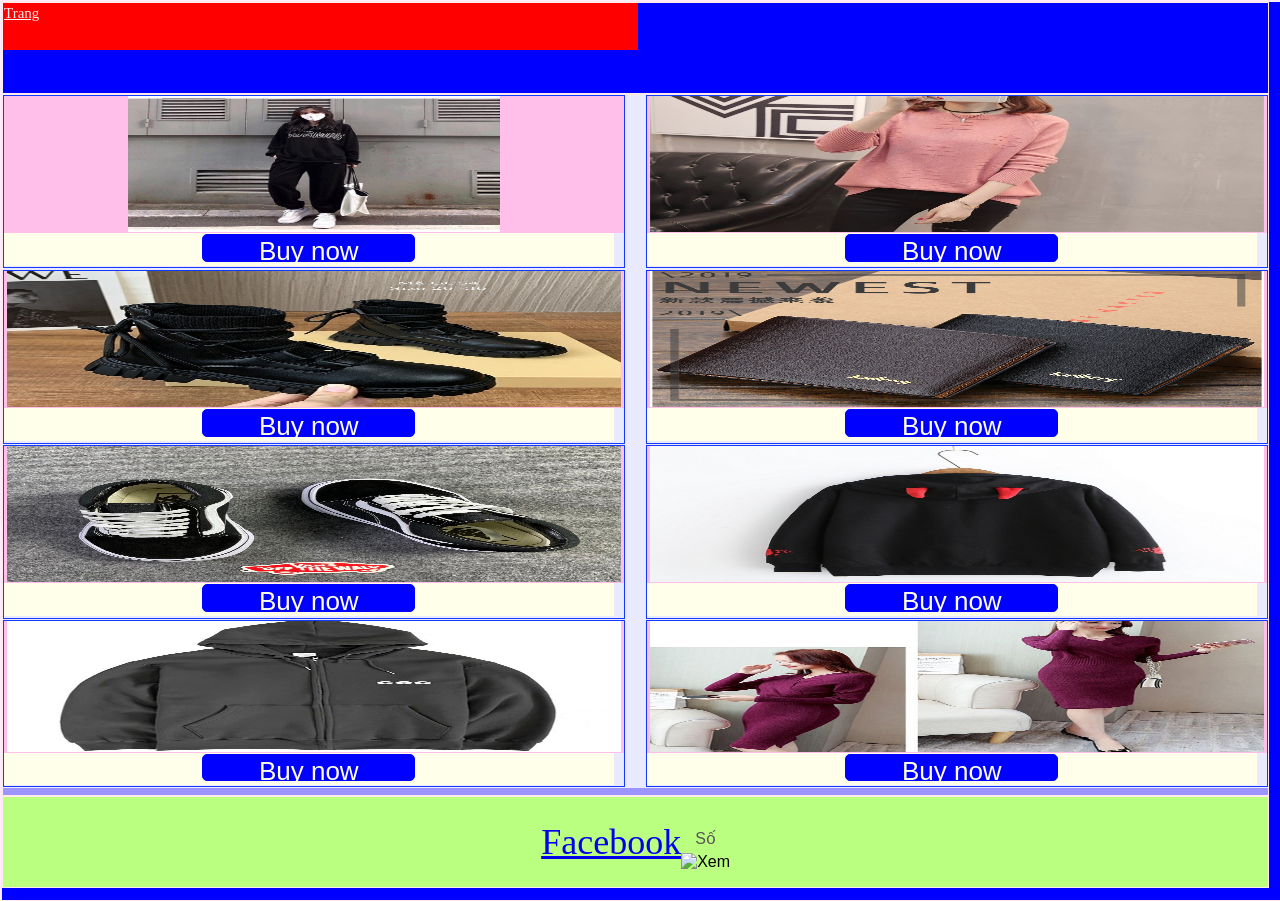
==== index.html @ e8acfa7c "Add files via upload" ====
<!DOCTYPE html>
<html lang="vi">
    <head>
        <meta charset="UTF-8">
        <meta name="author" content="Vũ Đức Tuấn">
        <meta name="viewport" content="width=device-width , initial-scale=1.0">
        <meta name="robots" content="index,follow">
        <meta name="keywords" content ="từ khóa SEO">
        <meta name="description" content="mô tả trang web">
        <title>Bán hàng</title>
        <!-- Lưu ý sắp xếp theo thứ tự 1,3,7,6,5,4,2-->
        <link rel="stylesheet" href="style.css">
    </head>
    <body>
        <div id="baoTron">
        <header>
            <div class ="lienKet">
            <a href="trang.html">Trang </a>
            </div>
        </header>
        <main>
            <div class="hangMot">
                <div class ="oMot">
                    <div class="sanPhamMot">
                        <img src="IMG_20260930_123305.jpg" alt="ảnh căn giữa" style ="width:60%; height:99%; display: block; margin:0 auto;">
                    </div>
                    <div class="button">
                       <button class="buyNow">Buy now 
                       </button>
                    </div>
                </div>
                <div class ="oHai">
                    <div class ="sanPhamHai">
                        <img src="IMG_20260930_123254.jpg" alt="ảnh căn giữa" style="width:99%; height:99%; display:block;margin:0 auto;">
                    </div>
                    <div class="button">
                      <button class ="buyNow">
                         Buy now 
                      </button>
                    </div>
                </div>
            </div>
            <div class ="hangHai">
                <div class ="oBa">
                    <div class ="sanPhamBa">
                        <img src ="IMG_20260930_123318.jpg" alt="ảnh căn giữa" style ="width: 99%;height: 99%; display: block;margin:0 auto;">        
                    </div>
                    <div class="button">
                    <button class ="buyNow">
                        Buy now
                    </button>
                    </div>
                </div>
                <div class ="oBon">
                    <div class ="sanPhamBon">
                        <img src ="IMG_20261001_094653.jpg" alt="ảnh căn giữa" style ="width: 99%;height: 99%; display: block;margin:0 auto;">
                    </div>
                    <div class ="button">
                    <button class ="buyNow">
                        Buy now
                    </button>
                    </div>
                </div>
            </div>
            <div class ="hangBa">
                <div class ="oNam">
                    <div class ="sanPhamNam">
                        <img src ="IMG_20261001_094706.jpg" alt="ảnh căn giữa" style ="width: 99%;height: 99%; display: block;margin:0 auto;">
                    </div>
                    <div class ="button">
                        <button class ="buyNow">Buy now 
                        </button>
                    </div>
                </div>
                <div class ="oSau">
                    <div class ="sanPhamSau">
                        <img src ="IMG_20261001_094722.jpg" alt="ảnh căn giữa" style ="width: 99%;height: 99%; display: block;margin:0 auto;">
                    </div>
                    <div class ="button">
                        <button class ="buyNow">Buy now 
                        </button>
                    </div>
                </div>
            </div>
            <div class ="hangBon">
                <div class ="oBay">
                    <div class ="sanPhamBay">
                        <img src ="IMG_20261001_094729.jpg" alt="ảnh căn giữa" style ="width: 99%;height: 99%; display: block;margin:0 auto;">
                    </div>
                    <div class ="button">
                        <button class ="buyNow">
                            Buy now 
                        </button>
                    </div>
                </div>
                <div class ="oTam">
                    <div class ="sanPhamTam">
                        <img src ="IMG_20261001_094857.jpg" alt="ảnh căn giữa" style ="width: 99%;height: 99%; display: block;margin:0 auto;">
                    </div>
                    <div class ="button">
                        <button class ="buyNow">
                            Buy now 
                        </button>
                    </div>
                </div>
            </div>
        </main>
        <footer>
            <a href="https://www.facebook.com/share/1HgJS4tAyg/">
                Facebook
                </a>
                <!-- Khối hiển thị bộ đếm lượt xem -->
<div style="text-align: center; margin: 20px 0; font-family: Arial, sans-serif;">
    <p style="margin-bottom: 5px; color: #555;">Số</p>
    <!-- Thay đổi phần 'ten-website-cua-ban' thành tên web viết liền không dấu của bạn để tránh trùng lặp dữ liệu với người khác -->
    <img src="Ban_hang" alt="Xem">
</div>

        </footer>
        </div>
    </body>
</html>
---- style.css ----
body {
    background:#eaeaff;
    width :100%;
    height :100vh;
  margin: 0;
  padding: 0;
  box-sizing: border-box;
  border:1px solid #ffeaff;
}
#baoTron{
    background: blue;
    width :100%;
    height: 100%;
    border:1px solid #ffeaea;
}
header {
    background : blue ;
    width :99%;
    height :10%;
    border:1px solid #ffeaea;
    color :#ffeaea;
}
.lienKet{
    background: red;
    width: 50%;
    height: 50%;
    border:1px solid red;
}
.lienKet a{
    margin-left :0;
    color: #ffeaea;
    font-size:15px;
}
main{
    background :#9c95ff;
    width :99%;
    height :78%;
    border:1px solid #ffeaea;
}
.hangMot{
    background :#eaeaff;
    width :100%;
    height :25%;
    text-align: center ;
    display : flex ;
    align-items : flex-start;
}
.oMot{
    background: #eaeaff;
    width: 49%;
    height: 98%;
    border:1px solid #1538ff;
}
.sanPhamMot {
    background: #ffbfea;
    width: 100%;
    height: 80%;
}
.button {
    background: #ffffea;
    border:1px solid #ffffea;
    width: 98%;
    height: 18%;
    container-type: inline-size;
}
.buyNow {
    background: blue;
    font-size:clamp(12px,7cqw,26px);
    border:1px solid blue ;
    border-radius:5px;
    color :#ffffea;
    width: 35%;
    height: 90%;
}
.oHai{
    background: #eaeaff;
    width: 49%;
    height: 98%;
    margin-left: auto ;
    border:1px solid #1538ff;
}
.sanPhamHai {
    background: #ffbfea;
    width: 100%;
    height: 80%;
}
.hangHai{
    background :#eaeaff;
    width :100%;
    height :25%;
    text-align : center ;
    display : flex ;
    align-items : flex-start ;
}
.oBa{
    background: #eaeaff;
    width: 49%;
    height: 98%;
    border:1px solid #1538ff;
}
.sanPhamBa{
    background: #ffbfea;
    width: 100%;
    height: 80%;
}
.oBon{
    background: #eaeaff;
    width: 49%;
    height: 98%;
    margin-left : auto ;
    border:1px solid #1538ff;
}
.sanPhamBon{
    background: #ffbfea;
    width: 100%;
    height: 80%;
}
.hangBa{
    background :#eaeaff;
    width: 100%;
    height: 25%;
    text-align : center ;
    display : flex ;
    align-items : flex-start ;
}
.oNam{
    background: #eaeaff;
    width: 49%;
    height: 98%;
    border:1px solid #1538ff;
}
.sanPhamNam {
    background: #ffbfea;
    width: 100%;
    height: 80%;
}
.oSau{
    background: #eaeaff;
    width: 49%;
    height: 98%;
    border:1px solid #1538ff;
    margin-left:auto;
}
.sanPhamSau{
    background: #ffbfea;
    width: 100%;
    height: 80%;
}
.hangBon{
    background :#eaeaff;
    width: 100%;
    height: 24%;
    text-align : center ;
    display : flex ;
    align-items : flex-start;
}
.oBay{
    background: #eaeaff;
    width: 49%;
    height: 98%;
    border:1px solid #1538ff;
}
.sanPhamBay{
    background: #ffbfea;
    width: 100%;
    height: 80%;
}
.oTam{
    background: #eaeaff;
    width: 49%;
    height: 98%;
    margin-left : auto ;
    border:1px solid #1538ff;
}
.sanPhamTam{
    background: #ffbfea;
    width: 100%;
    height: 80%;
}
footer {
    background :#baff80;
    width :99%;
    height :10%;
    border:1px solid #ffeaea;
    display : flex ;
    justify-content : center ;
    align-items : center ;
    container-type : inline-size ;
}
a{
    font-size:clamp(12px,15cqw,36px);
}
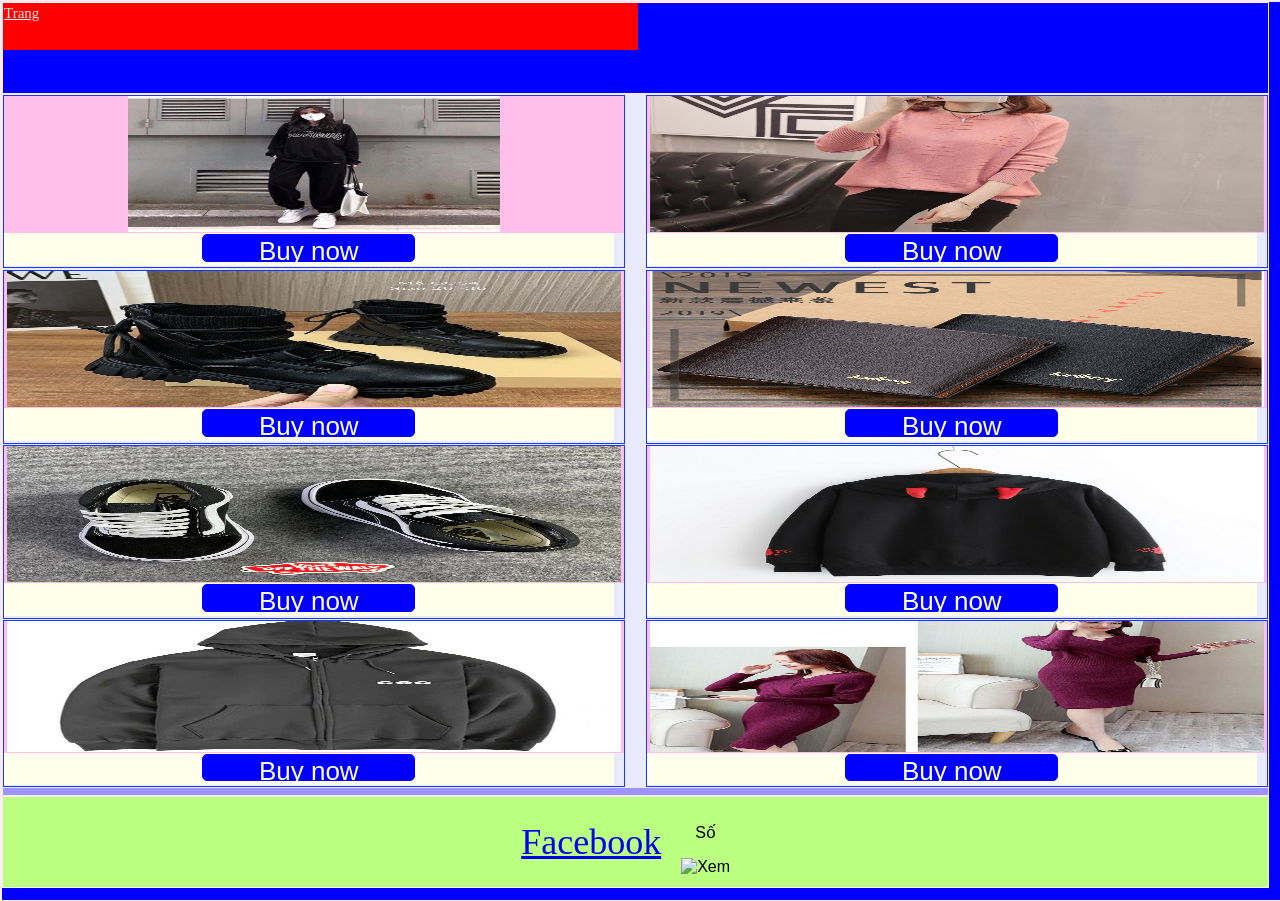
==== commit db35e07a: "Add files via upload" ====
--- a/index.html
+++ b/index.html
@@ -109,11 +109,12 @@
             <a href="https://www.facebook.com/share/1HgJS4tAyg/">
                 Facebook
                 </a>
-                <!-- Khối hiển thị bộ đếm lượt xem -->
-<div style="text-align: center; margin: 20px 0; font-family: Arial, sans-serif;">
-    <p style="margin-bottom: 5px; color: #555;">Số</p>
-    <!-- Thay đổi phần 'ten-website-cua-ban' thành tên web viết liền không dấu của bạn để tránh trùng lặp dữ liệu với người khác -->
-    <img src="Ban_hang" alt="Xem">
+<!-- Bộ đếm lượt xem bằng HTML thuần túy 100% -->
+<div style="font-family: sans-serif; text-align: center; margin: 20px;">
+    <p>Số</p>
+    
+    <!-- Thay 'ten-web-cua-ban' thành tên viết liền, không dấu của riêng bạn -->
+    <img src="https://glitch.me/Banhang/count.svg" alt="Xem">
 </div>
 
         </footer>
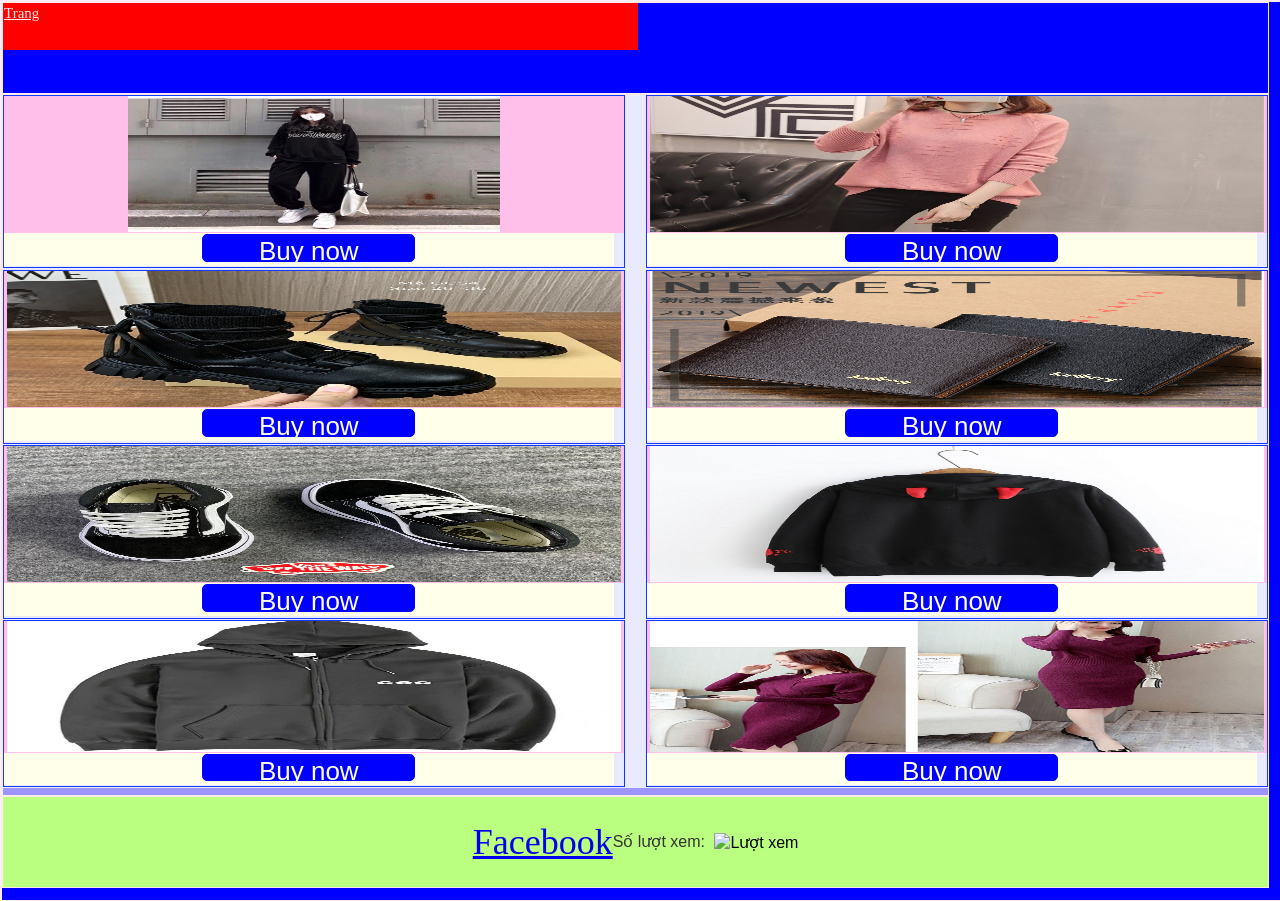
==== commit 6a95670d: "Add files via upload" ====
--- a/index.html
+++ b/index.html
@@ -109,12 +109,14 @@
             <a href="https://www.facebook.com/share/1HgJS4tAyg/">
                 Facebook
                 </a>
-<!-- Bộ đếm lượt xem bằng HTML thuần túy 100% -->
-<div style="font-family: sans-serif; text-align: center; margin: 20px;">
-    <p>Số</p>
+                <!-- Đoạn code sửa lỗi hiển thị lượt xem -->
+<div style="font-family: sans-serif; display: inline-block; vertical-align: middle;">
+    <span style="font-size: 16px; color: #333; margin-right: 5px;">Số lượt xem:</span>
     
-    <!-- Thay 'ten-web-cua-ban' thành tên viết liền, không dấu của riêng bạn -->
-    <img src="https://glitch.me/Banhang/count.svg" alt="Xem">
+    <!-- Thay 'dtuan29_shop_2026' bằng bất kỳ chữ nào khác nếu bạn muốn đặt lại tên -->
+    <img src="https://deno.dev/dtuan29_shop_2026/" alt="Lượt xem" style="vertical-align: middle;">
+</div>
+
 </div>
 
         </footer>
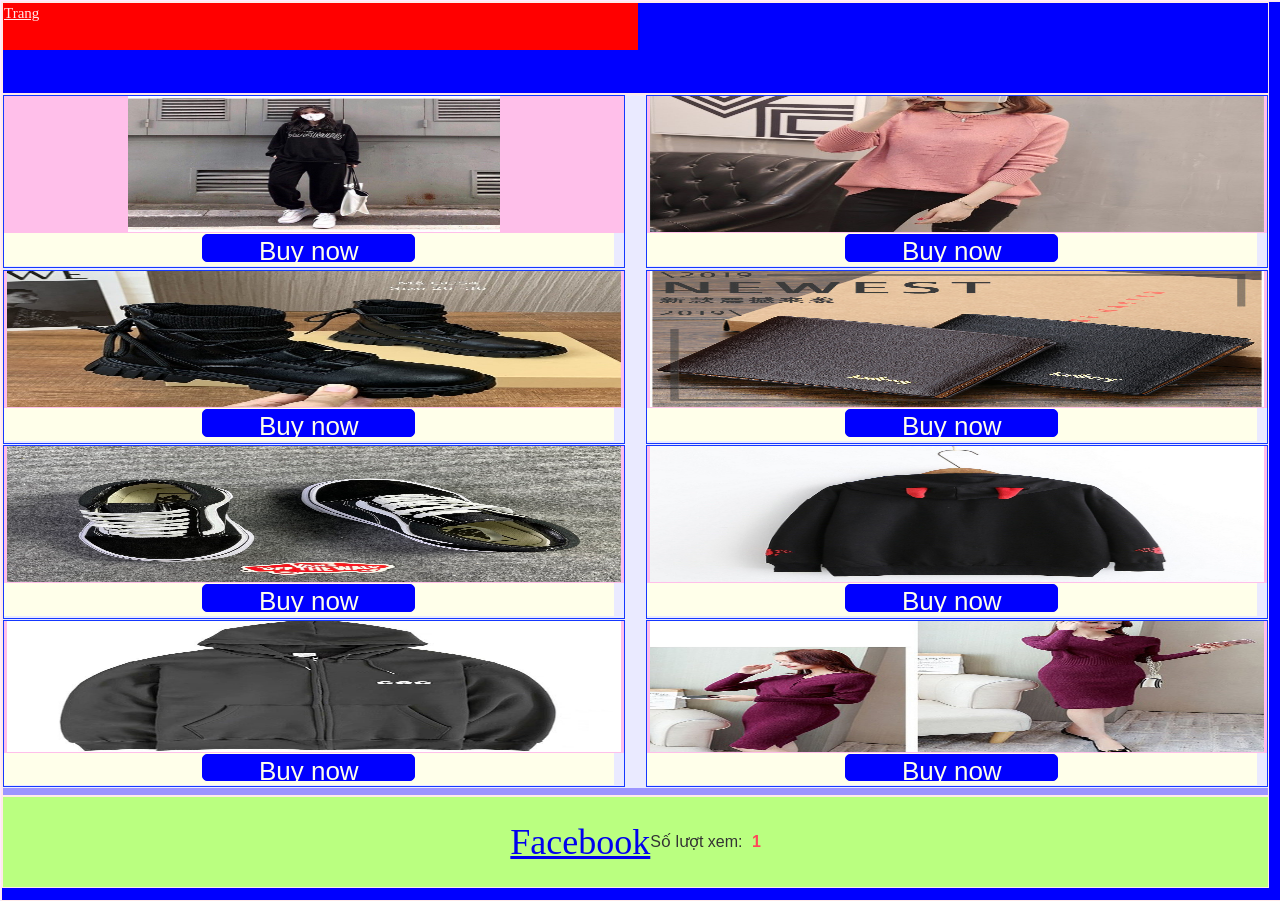
==== commit 96eca740: "Add files via upload" ====
--- a/index.html
+++ b/index.html
@@ -109,15 +109,33 @@
             <a href="https://www.facebook.com/share/1HgJS4tAyg/">
                 Facebook
                 </a>
-                <!-- Đoạn code sửa lỗi hiển thị lượt xem -->
+                
+<!-- Bộ đếm lượt xem bằng JavaScript -->
 <div style="font-family: sans-serif; display: inline-block; vertical-align: middle;">
     <span style="font-size: 16px; color: #333; margin-right: 5px;">Số lượt xem:</span>
-    
-    <!-- Thay 'dtuan29_shop_2026' bằng bất kỳ chữ nào khác nếu bạn muốn đặt lại tên -->
-    <img src="https://deno.dev/dtuan29_shop_2026/" alt="Lượt xem" style="vertical-align: middle;">
+    <span id="view-count" style="font-size: 16px; font-weight: bold; color: #ff4757;">Đang tải...</span>
 </div>
 
-</div>
+<script>
+    function loadPageViews() {
+        // Tên định danh độc nhất dựa theo web của bạn
+        const siteId = "dtuan29_github_io_counter"; 
+        
+        fetch(`https://getloli.com{siteId}`)
+            .then(response => response.json())
+            .then(data => {
+                // Đổ số lượt xem thực tế vào thẻ span
+                document.getElementById("view-count").innerText = data.value;
+            })
+            .catch(error => {
+                console.error("Lỗi tải lượt xem:", error);
+                document.getElementById("view-count").innerText = "1";
+            });
+    }
+
+    // Tự động chạy khi trang tải xong
+    window.onload = loadPageViews;
+</script>
 
         </footer>
         </div>
